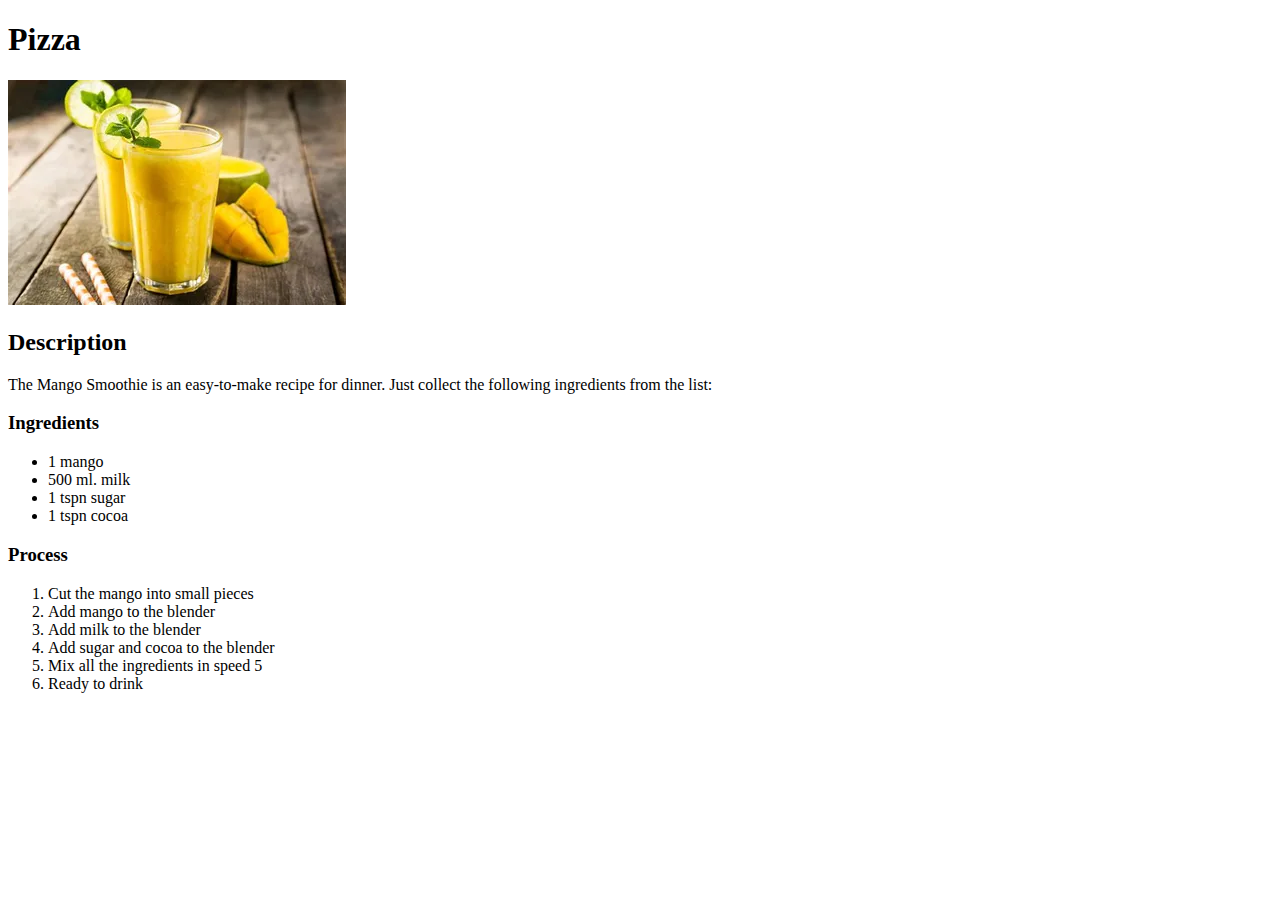
==== Dishes/mango_smoothie.html @ 1df2870e "HTML/CSS practice is finished" ====
<!DOCTYPE html>
<html lang="en">
<head>
    <meta charset="UTF-8">
    <meta http-equiv="X-UA-Compatible" content="IE=edge">
    <meta name="viewport" content="width=device-width, initial-scale=1.0">
    <title>Document</title>
</head>
<body>
    <h1>Pizza</h1>
    <img src="../img/mango_smoothie.jpeg" alt="taco">
    <h2>Description</h2>
    <p>The Mango Smoothie is an easy-to-make recipe for dinner. Just collect the following ingredients from the list:</p>
    <h3>Ingredients</h3>
    <ul>
        <li>1 mango</li>
        <li>500 ml. milk</li>
        <li>1 tspn sugar</li>
        <li>1 tspn cocoa</li>
    </ul>
    <h3>Process</h3>
    <ol>
        <li>Cut the mango into small pieces</li>
        <li>Add mango to the blender</li>
        <li>Add milk to the blender</li>
        <li>Add sugar and cocoa to the blender</li>
        <li>Mix all the ingredients in speed 5</li>
        <li>Ready to drink</li>
    </ol>
</body>
</html>
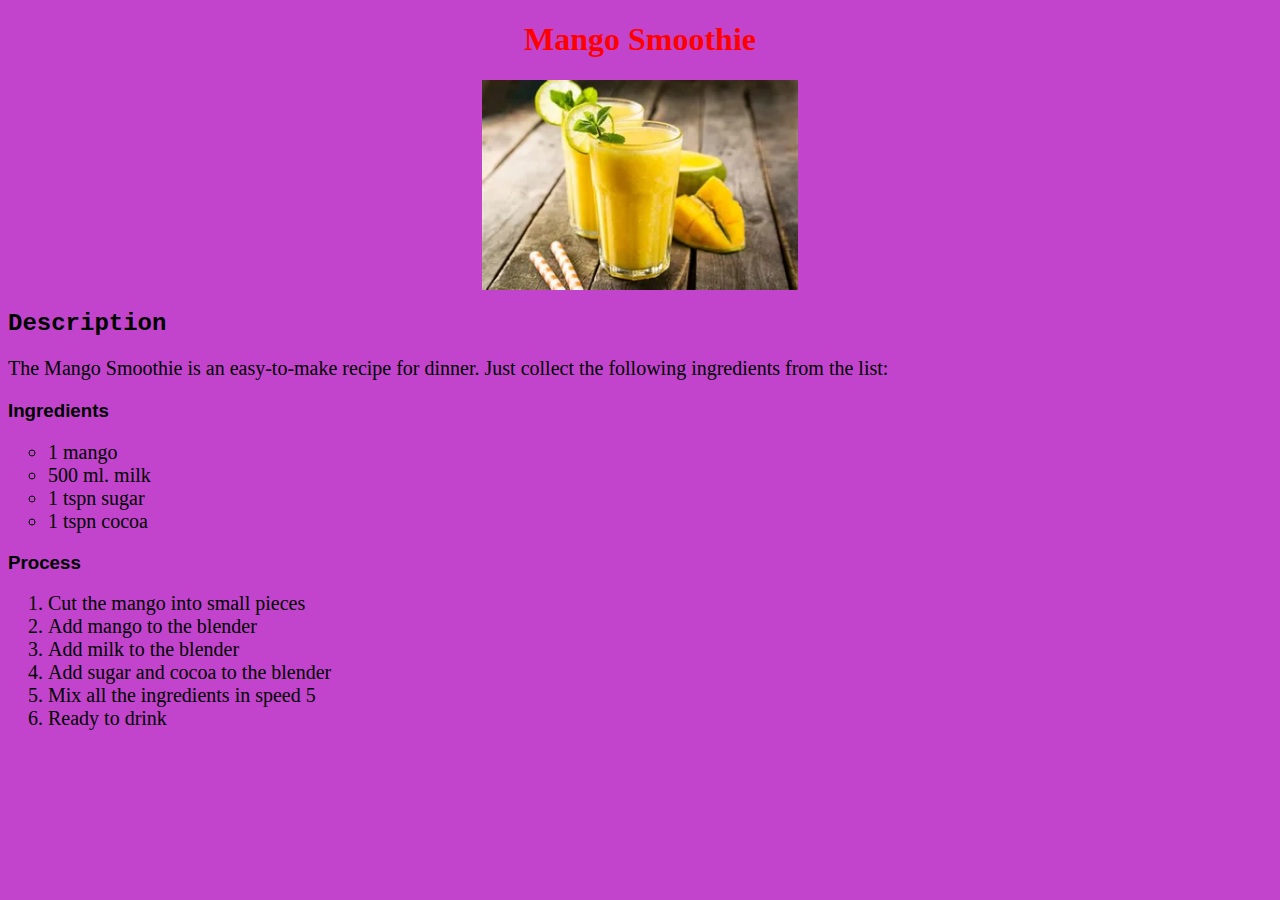
==== commit 6d4c4a21: "Adding CSS to HTML files" ====
--- a/Dishes/mango_smoothie.html
+++ b/Dishes/mango_smoothie.html
@@ -4,10 +4,11 @@
     <meta charset="UTF-8">
     <meta http-equiv="X-UA-Compatible" content="IE=edge">
     <meta name="viewport" content="width=device-width, initial-scale=1.0">
+    <link rel="stylesheet" href="../CSS/Mango_smoothie.css">
     <title>Document</title>
 </head>
 <body>
-    <h1>Pizza</h1>
+    <h1>Mango Smoothie</h1>
     <img src="../img/mango_smoothie.jpeg" alt="taco">
     <h2>Description</h2>
     <p>The Mango Smoothie is an easy-to-make recipe for dinner. Just collect the following ingredients from the list:</p>
--- a/CSS/Mango_smoothie.css
+++ b/CSS/Mango_smoothie.css
@@ -0,0 +1,43 @@
+body {
+    background-color: #C244CD;
+}
+
+h1{
+    color: red;
+    text-align: center;
+    font-family: fantasy;
+}
+
+h2{
+    font-family: 'Courier New', Courier, monospace;
+}
+
+h3{
+    font-family: 'Franklin Gothic Medium', 'Arial Narrow', Arial, sans-serif;
+}
+
+img {
+    border-left: 50px;
+    display: block;
+    margin-left: auto;
+    margin-right: auto;
+    width: 25%;
+}
+
+ul {
+    list-style-type: circle;
+}
+
+ul li{
+    font-size: 20px
+}
+
+ol li{
+    font-size: 20px;
+}
+
+p {
+    text-align: justify;
+    font-family: 'Times New Roman', serif;
+    font-size: 20px;
+}
